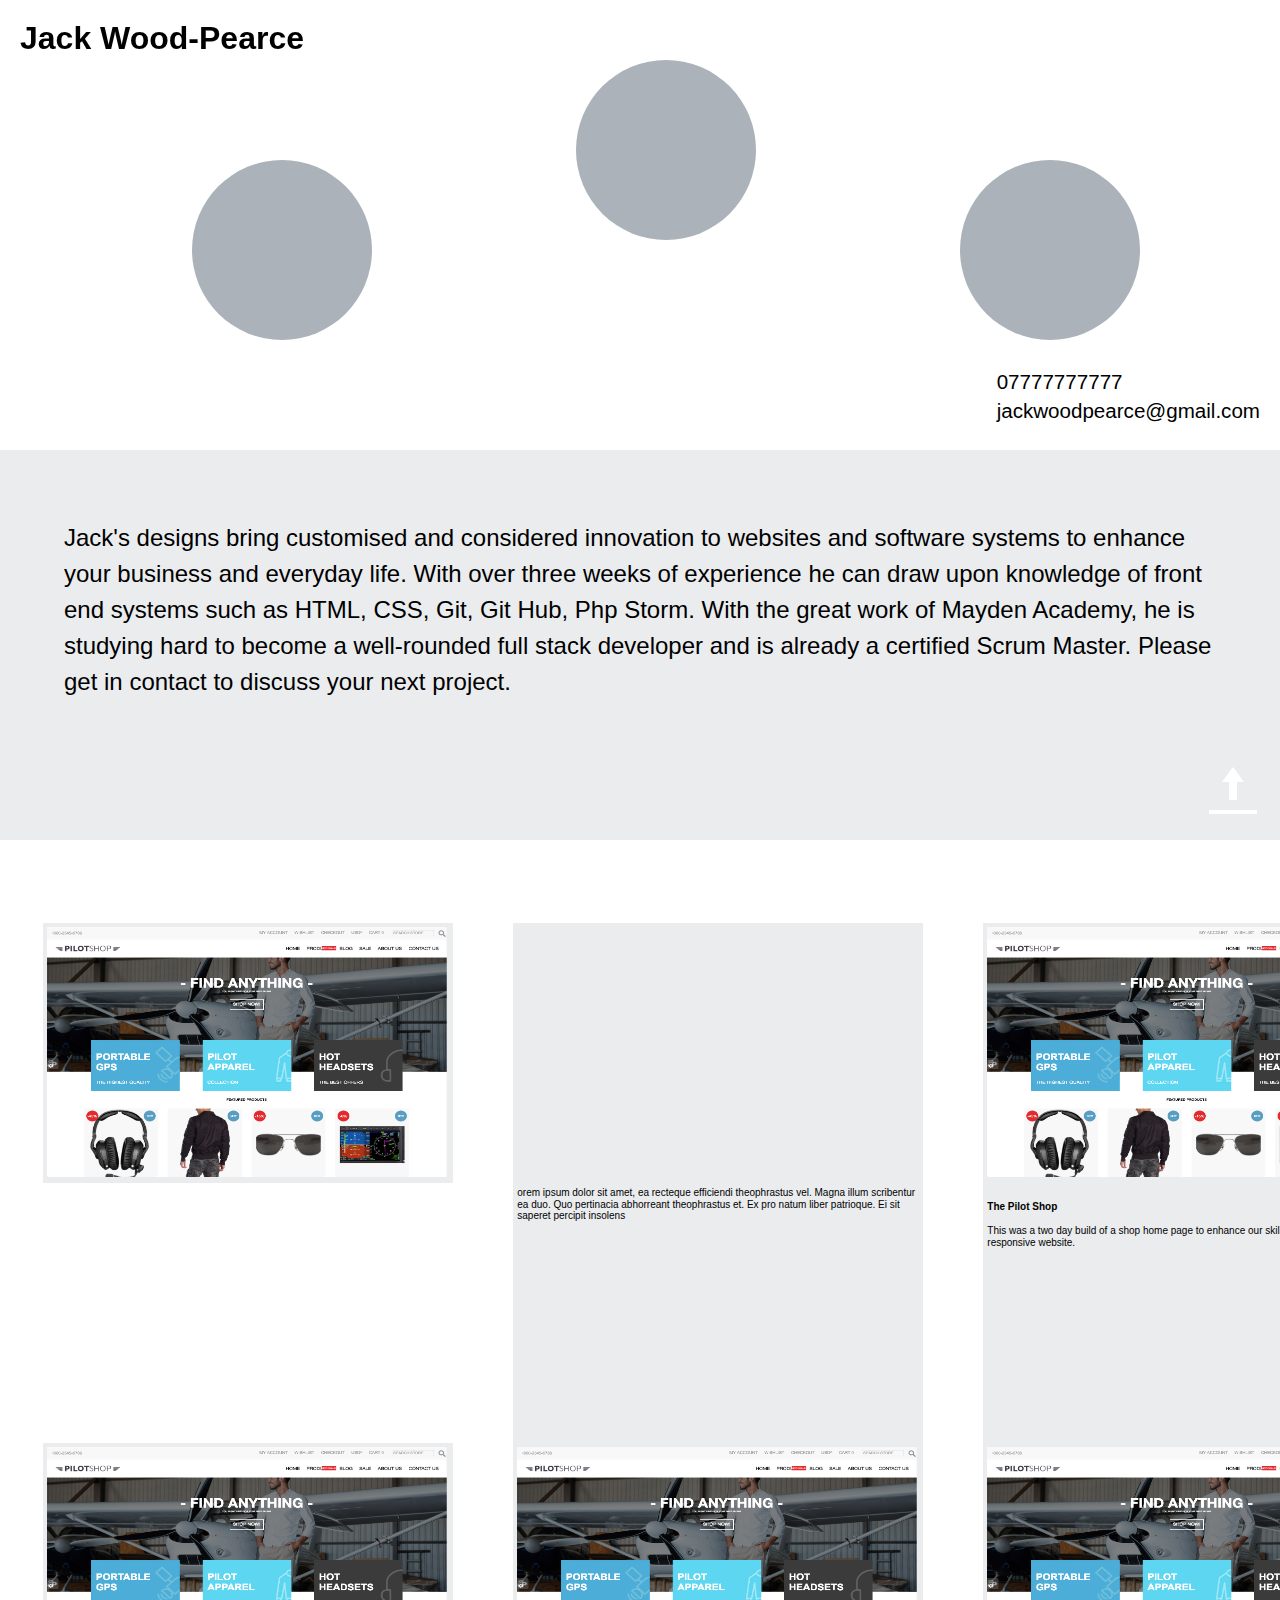
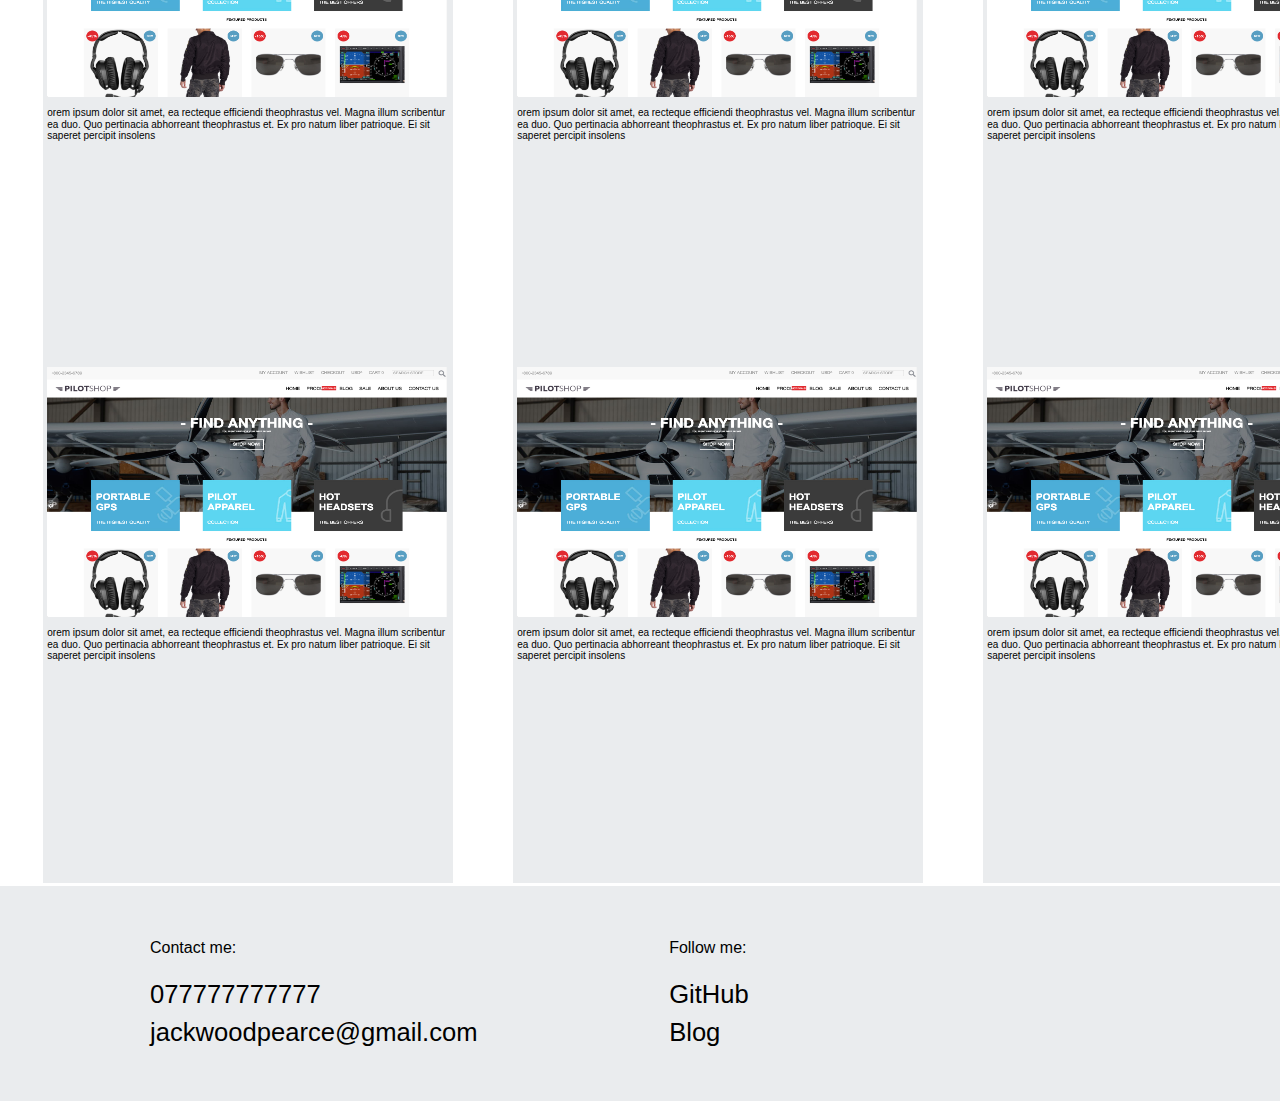
==== index.html @ 92b79e24 "removal of the backgorund video on the about page, changed fonts styles. other small changes to css " ====
<!DOCTYPE html>
<html lang="en">
<head>
    <link rel="stylesheet" href="normalize.css" type="text/css" media="screen">
    <link rel="stylesheet" type="text/css" href="styles.css">
    <title>Jack Wood-Pearce</title>
</head>
<body>
<header id="home">
    <h1><a href="#home">Jack Wood-Pearce</a></h1>
    <nav>
        <a href="#portfolio"><div class="nav-portfolio">PORTFOLIO</div></a>
        <a href="#about"><div class="nav-about">ABOUT</div></a>
        <a href="#contact"><div class="nav-contact">CONTACT</div></a>
    </nav>
    <div class="phone">
        <h3>07777777777</h3>
        <h3>jackwoodpearce@gmail.com</h3>
    </div>
    <a href="#home" class="side-tab"><img src="assets/uparrow.png"></a>
</header>
<section>
    <!--<video autoplay muted loop class="cloud-video">-->
        <!--<source src="assets/cloud.mp4" type="video/mp4">-->
    <!--</video>-->
    <div id="about">
        Jack's designs bring customised and considered innovation to websites and software systems to enhance your business and everyday life. With over three weeks of experience he can draw upon knowledge of front end systems such as HTML, CSS, Git, Git Hub, Php Storm. With the great work of Mayden Academy, he is studying hard to become a well-rounded full stack developer and is already a certified Scrum Master. Please get in contact to discuss your next project.
    </div>
</section>
<main id="portfolio">
    <div>
        <article>
            <div><img src="assets/pilotshop.png">
            <h4>The Pilot Shop</h4>
            <p>This was a two day build of a shop home page to enhance our skill to produce a responsive website.</p>
            </div>
        </article>
        <article>
            <div><video autoplay muted loop class="roller-video">
                <source src="assets/roller-coaster.mp4" type="video/mp4">
            </video>
            </div>
            <div>orem ipsum dolor sit amet, ea recteque efficiendi theophrastus vel. Magna illum scribentur ea duo. Quo pertinacia abhorreant theophrastus et. Ex pro natum liber patrioque. Ei sit saperet percipit insolens</div>
        </article>
        <article>
            <div><img src="assets/pilotshop.png"></div>
            <div>
                <h4>The Pilot Shop</h4>
                <p>This was a two day build of a shop home page to enhance our skill to produce a responsive website.</p>
            </div>
        </article>
        <article>
            <div><img src="assets/pilotshop.png"></div>
            <div>orem ipsum dolor sit amet, ea recteque efficiendi theophrastus vel. Magna illum scribentur ea duo. Quo pertinacia abhorreant theophrastus et. Ex pro natum liber patrioque. Ei sit saperet percipit insolens</div>
        </article>
        <article>
            <div><img src="assets/pilotshop.png"></div>
            <div>orem ipsum dolor sit amet, ea recteque efficiendi theophrastus vel. Magna illum scribentur ea duo. Quo pertinacia abhorreant theophrastus et. Ex pro natum liber patrioque. Ei sit saperet percipit insolens</div>
        </article>
        <article>
            <div><img src="assets/pilotshop.png"></div>
            <div>orem ipsum dolor sit amet, ea recteque efficiendi theophrastus vel. Magna illum scribentur ea duo. Quo pertinacia abhorreant theophrastus et. Ex pro natum liber patrioque. Ei sit saperet percipit insolens</div>
        </article>
        <article>
            <div><img src="assets/pilotshop.png"></div>
            <div>orem ipsum dolor sit amet, ea recteque efficiendi theophrastus vel. Magna illum scribentur ea duo. Quo pertinacia abhorreant theophrastus et. Ex pro natum liber patrioque. Ei sit saperet percipit insolens</div>
        </article>
        <article>
            <div><img src="assets/pilotshop.png"></div>
            <div>orem ipsum dolor sit amet, ea recteque efficiendi theophrastus vel. Magna illum scribentur ea duo. Quo pertinacia abhorreant theophrastus et. Ex pro natum liber patrioque. Ei sit saperet percipit insolens</div>
        </article>
        <article>
            <div><img src="assets/pilotshop.png"></div>
            <div>orem ipsum dolor sit amet, ea recteque efficiendi theophrastus vel. Magna illum scribentur ea duo. Quo pertinacia abhorreant theophrastus et. Ex pro natum liber patrioque. Ei sit saperet percipit insolens</div>
        </article>
    </div>
</main>
<footer id="contact">
    <div>
        <div class="contact-box">
            <div class="contact-head">Contact me:</div>
            <div>077777777777 </div>
            <div>jackwoodpearce@gmail.com</div>
        </div >
        <div class="contact-box">
            <div class="contact-head">Follow me:</div>
            <div><a target="_blank" href="https://github.com/C0deJack">GitHub</a></div>
            <div>Blog</div>
        </div>
    </div>
</footer>
</body>
</html>
---- styles.css ----
* {
    box-sizing: border-box;
}

body {
    margin: 0;
    font-family: "Futura", Futura, Helvetica, Arial, sans-serif;
    font-size: 10px;
}

/*=====================HEADER - NAV========================*/

h1 {
    position: fixed;
    font-size: 2rem;
    padding: 10px;
    margin: 0;
    left: 10px;
    top: 10px;
    z-index: 5;
}

h1 a {
      color: #000000;
      text-decoration: none;
  }

h1 a:hover {
    color: #ABB2B9;
}

header {
    height: 450px;
}

nav {
    position: relative;
    height: 365px;
}

[class|=nav]  {
    text-align: center;
    font-size: 1.3rem;
    color: #ABB2B9;
    padding-top: 80px;
    position: absolute;
    border-radius: 100%;
    height: 180px;
    width: 180px;
    transition: .8s;
    transition-timing-function: ease-in-out;
    background-color: #ABB2B9;
}

[class|=nav] a {
    text-decoration: none;
    color: #FFFFFF;
}

.nav-portfolio {
    top: 60px;
    left: 45%;
}

.nav-about {
    top: 160px;
    left: 15%;
}

.nav-contact {
    top: 160px;
    left: 75%;
}

[class|=nav]:hover {
    background-color: #212F3D;
    color: #FFFFFF;
    transition:  .1s;
}

[class|=nav] a:hover {
    color: #FFFFFF;
}

.phone {
    float: right;
    margin-right: 20px;
    font-size: 1.1rem;
}

h3 {
    font-weight: normal;
    margin: 5px 0;
}

.side-tab {
    position: fixed;
    width: 60px;
    height: 60px;
    bottom: 80px;
    border-radius: 5px;
    right: 18px;
    z-index: 10;
}

.side-tab img {
    position: absolute;
    left: 7px;
    top: 6px;
    /*margin: 0 auto;*/
}

.side-tab:hover {
    background-color: #ABB2B9;
}

/*=====================SECTION - ABOUT=======================*/

section {
    min-height: 390px;
    background-color: #EAECEE;
    position: relative;
}
.cloud-video {
    position: absolute;
    left: 0;
    top: 0;
    width: 100vw;
    background-size: cover;
    z-index: -1;
}

section div {
    padding: 70px 0 0;
    font-size: 1.5rem;
    line-height: 150%;
    overflow: auto;
    margin: 0 auto;
    width: 90%;
}

/*=====================MAIN - PORTFOLIO========================*/

main {
    overflow: auto;
  padding-top: 60px;
}

main div {
    width: 1600px;
    overflow: auto;
    margin: 0 auto;
    padding: 1%;
}

article {
    height: 500px;
    width: 450px;
    float: left;
    margin: 10px;
}

article div {
    width: 410px;
    height: 260px;
    margin: 0 auto;
    background-color: #EAECEE;
}

main img {
    width: 400px;
    height: 250px;
}

.roller-video {
    left: 0;
    top: 0;
    width: 100%;
}

/*=====================FOOTER - CONTACT========================*/

footer {
    background-color: #EAECEE;
}

.contact-box {
    display: inline-block;
    vertical-align: top;
     padding: 50px 50px 50px 150px;
    width: 40%;
    margin: 0 auto;
     font-size: 1.6rem;
 }

footer div {
    font-size: 1.6rem;
    line-height: 150%;
}

.contact-head {
    font-size: 1rem;
    margin-bottom: 15px;
}

footer a {
    color: #000000;
    text-decoration: none;
}

footer a:hover {
    color: #ABB2B9;
}

/*=====================RESPONSIVE========================*/

@media screen and (max-width: 1000px){
    .contact-box {
        margin-left: 100px;
    }

}

@media screen and (max-width: 900px){
    .contact-box {
        margin-left: 50px;
    }

}

@media screen and (max-width: 500px){
    .nav-portfolio {
        left: 28%;
    }

    .nav-about {
        left: 2%;
    }

    .nav-contact {
        left: 52%;
    }

}
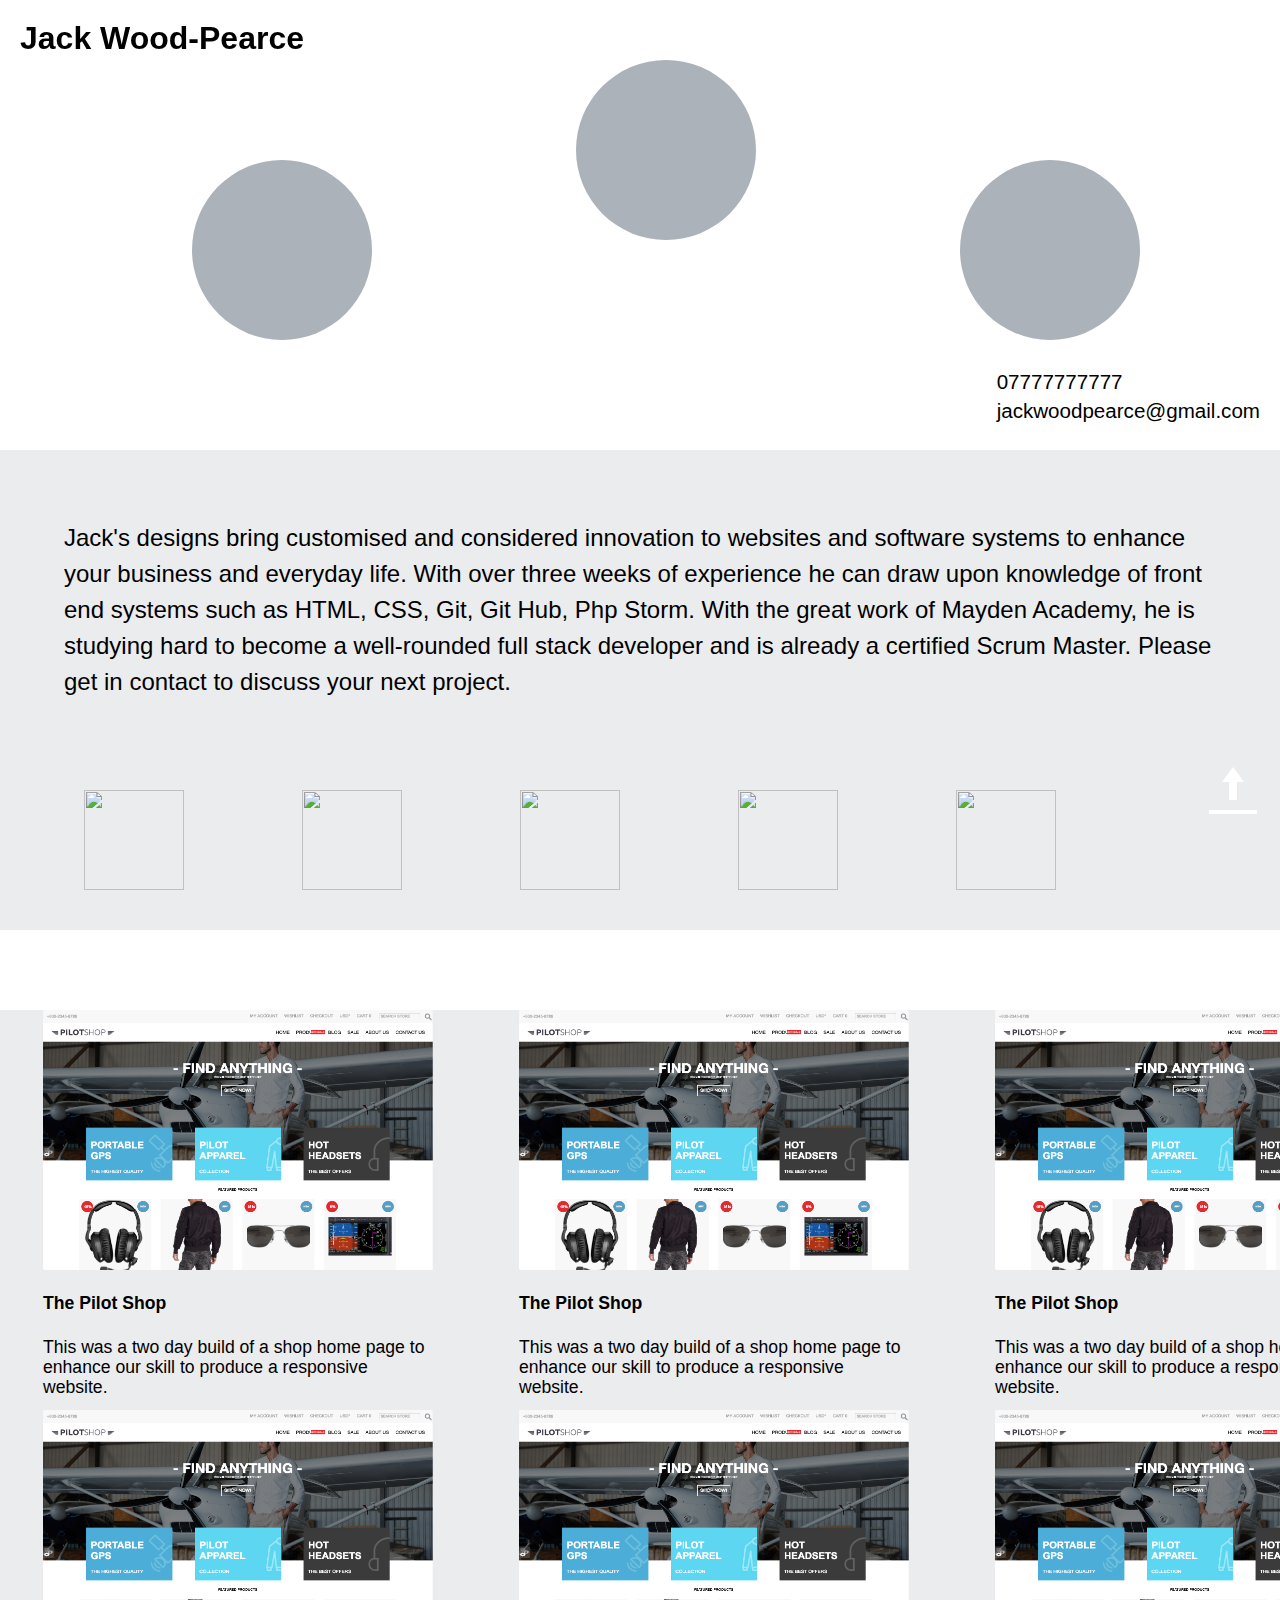
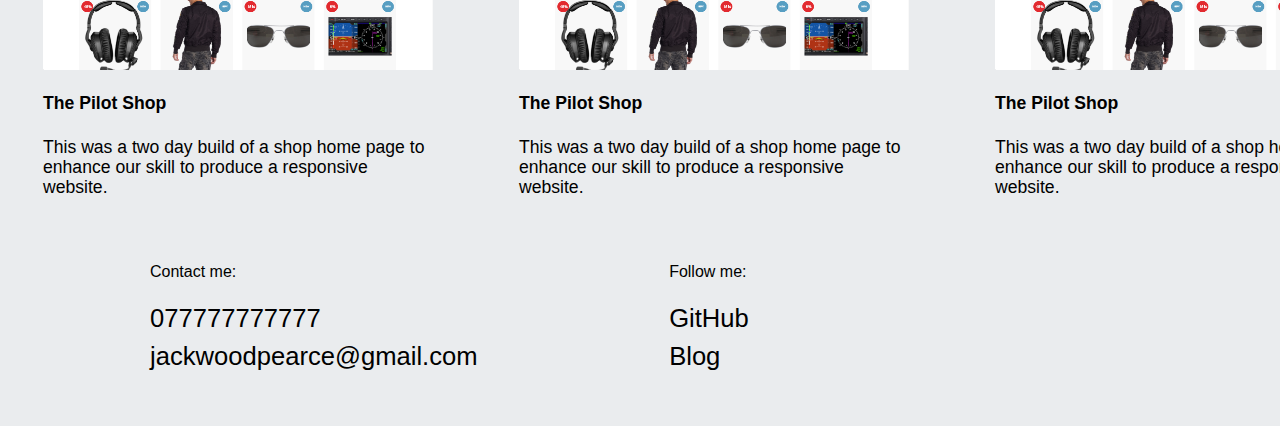
==== commit 895f71d6: "changing layout and styling of portfolio section for responsiveness. Addition of icons to about sect" ====
--- a/index.html
+++ b/index.html
@@ -20,59 +20,68 @@
     <a href="#home" class="side-tab"><img src="assets/uparrow.png"></a>
 </header>
 <section>
-    <!--<video autoplay muted loop class="cloud-video">-->
-        <!--<source src="assets/cloud.mp4" type="video/mp4">-->
-    <!--</video>-->
     <div id="about">
         Jack's designs bring customised and considered innovation to websites and software systems to enhance your business and everyday life. With over three weeks of experience he can draw upon knowledge of front end systems such as HTML, CSS, Git, Git Hub, Php Storm. With the great work of Mayden Academy, he is studying hard to become a well-rounded full stack developer and is already a certified Scrum Master. Please get in contact to discuss your next project.
+    </div>
+    <div class="icons">
+        <div><img src="assets/icons8-html.png"></div>
+        <div><img src="assets/icons8-css3.png"></div>
+        <div><img src="assets/github.png"></div>
+        <div><img src="assets/scrum.png"></div>
+        <div><img src="assets/maydenlogo.png"></div>
     </div>
 </section>
 <main id="portfolio">
     <div>
         <article>
-            <div><img src="assets/pilotshop.png">
-            <h4>The Pilot Shop</h4>
-            <p>This was a two day build of a shop home page to enhance our skill to produce a responsive website.</p>
-            </div>
-        </article>
-        <article>
-            <div><video autoplay muted loop class="roller-video">
-                <source src="assets/roller-coaster.mp4" type="video/mp4">
-            </video>
-            </div>
-            <div>orem ipsum dolor sit amet, ea recteque efficiendi theophrastus vel. Magna illum scribentur ea duo. Quo pertinacia abhorreant theophrastus et. Ex pro natum liber patrioque. Ei sit saperet percipit insolens</div>
-        </article>
-        <article>
-            <div><img src="assets/pilotshop.png"></div>
-            <div>
+            <div class="img-holder"><img src="assets/pilotshop.png"></div>
+            <div class="txt-holder">
                 <h4>The Pilot Shop</h4>
                 <p>This was a two day build of a shop home page to enhance our skill to produce a responsive website.</p>
             </div>
         </article>
         <article>
-            <div><img src="assets/pilotshop.png"></div>
-            <div>orem ipsum dolor sit amet, ea recteque efficiendi theophrastus vel. Magna illum scribentur ea duo. Quo pertinacia abhorreant theophrastus et. Ex pro natum liber patrioque. Ei sit saperet percipit insolens</div>
+            <div class="img-holder"><img src="assets/pilotshop.png"></div>
+            <div class="txt-holder">
+                <h4>The Pilot Shop</h4>
+                <p>This was a two day build of a shop home page to enhance our skill to produce a responsive website.</p>
+            </div>
         </article>
         <article>
-            <div><img src="assets/pilotshop.png"></div>
-            <div>orem ipsum dolor sit amet, ea recteque efficiendi theophrastus vel. Magna illum scribentur ea duo. Quo pertinacia abhorreant theophrastus et. Ex pro natum liber patrioque. Ei sit saperet percipit insolens</div>
+            <div class="img-holder"><img src="assets/pilotshop.png"></div>
+            <div class="txt-holder">
+                <h4>The Pilot Shop</h4>
+                <p>This was a two day build of a shop home page to enhance our skill to produce a responsive website.</p>
+            </div>
         </article>
         <article>
-            <div><img src="assets/pilotshop.png"></div>
-            <div>orem ipsum dolor sit amet, ea recteque efficiendi theophrastus vel. Magna illum scribentur ea duo. Quo pertinacia abhorreant theophrastus et. Ex pro natum liber patrioque. Ei sit saperet percipit insolens</div>
+            <div class="img-holder"><img src="assets/pilotshop.png"></div>
+            <div class="txt-holder">
+                <h4>The Pilot Shop</h4>
+                <p>This was a two day build of a shop home page to enhance our skill to produce a responsive website.</p>
+            </div>
         </article>
         <article>
-            <div><img src="assets/pilotshop.png"></div>
-            <div>orem ipsum dolor sit amet, ea recteque efficiendi theophrastus vel. Magna illum scribentur ea duo. Quo pertinacia abhorreant theophrastus et. Ex pro natum liber patrioque. Ei sit saperet percipit insolens</div>
+            <div class="img-holder"><img src="assets/pilotshop.png"></div>
+            <div class="txt-holder">
+                <h4>The Pilot Shop</h4>
+                <p>This was a two day build of a shop home page to enhance our skill to produce a responsive website.</p>
+            </div>
         </article>
         <article>
-            <div><img src="assets/pilotshop.png"></div>
-            <div>orem ipsum dolor sit amet, ea recteque efficiendi theophrastus vel. Magna illum scribentur ea duo. Quo pertinacia abhorreant theophrastus et. Ex pro natum liber patrioque. Ei sit saperet percipit insolens</div>
-        </article>
-        <article>
-            <div><img src="assets/pilotshop.png"></div>
-            <div>orem ipsum dolor sit amet, ea recteque efficiendi theophrastus vel. Magna illum scribentur ea duo. Quo pertinacia abhorreant theophrastus et. Ex pro natum liber patrioque. Ei sit saperet percipit insolens</div>
-        </article>
+            <div class="img-holder"><img src="assets/pilotshop.png"></div>
+            <div class="txt-holder">
+                <h4>The Pilot Shop</h4>
+                <p>This was a two day build of a shop home page to enhance our skill to produce a responsive website.</p>
+            </div>
+        <!--</article>-->
+            <!--<article>-->
+                <!--<div><video  muted loop class="roller-video">&lt;!&ndash;need to add "autoplay" before muted&ndash;&gt;-->
+                    <!--<source src="assets/roller-coaster.mp4" type="video/mp4">-->
+                <!--</video>-->
+                <!--</div>-->
+                <!--<div>orem ipsum dolor sit amet, ea recteque efficiendi theophrastus vel. Magna illum scribentur ea duo. Quo pertinacia abhorreant theophrastus et. Ex pro natum liber patrioque. Ei sit saperet percipit insolens</div>-->
+            <!--</article>-->
     </div>
 </main>
 <footer id="contact">
--- a/styles.css
+++ b/styles.css
@@ -139,37 +139,62 @@
     width: 90%;
 }
 
+.icons {
+    margin: 0 auto;
+    padding: 20px;
+}
+
+.icons div {
+    display: inline-block;
+    width: 19%;
+    height: 100%;
+}
+
+section img {
+    height: 100px;
+    width: 100px;
+    margin: 0 auto;
+}
+
 /*=====================MAIN - PORTFOLIO========================*/
 
 main {
+    width: 100%;
     overflow: auto;
-  padding-top: 60px;
+    /*padding-top: 60px;*/
 }
 
 main div {
-    width: 1600px;
-    overflow: auto;
-    margin: 0 auto;
-    padding: 1%;
+    width: 1700px;
+    /*overflow: auto;*/
+    margin: 0 auto;
+    margin-top: 80px;
 }
 
 article {
-    height: 500px;
-    width: 450px;
+    height: 400px;
+    width: 28%;
     float: left;
-    margin: 10px;
-}
-
-article div {
-    width: 410px;
+    background-color: #EAECEE;
+    /*margin: 20px;*/
+}
+
+.img-holder {
+    width: 390px;
     height: 260px;
     margin: 0 auto;
-    background-color: #EAECEE;
+}
+
+.txt-holder {
+    width: 390px;
+    height: 150px;
+    margin: 0 auto;
+    font-size: 1.1rem;
 }
 
 main img {
-    width: 400px;
-    height: 250px;
+    width: 100%;
+    height: 100%;
 }
 
 .roller-video {
@@ -219,6 +244,10 @@
         margin-left: 100px;
     }
 
+    main div {
+        width: 950px;
+    }
+
 }
 
 @media screen and (max-width: 900px){
@@ -226,6 +255,10 @@
         margin-left: 50px;
     }
 
+    main div {
+        width: 850px;
+    }
+
 }
 
 @media screen and (max-width: 500px){
@@ -241,4 +274,8 @@
         left: 52%;
     }
 
-}
+    main div {
+        width: 400px;
+    }
+
+}
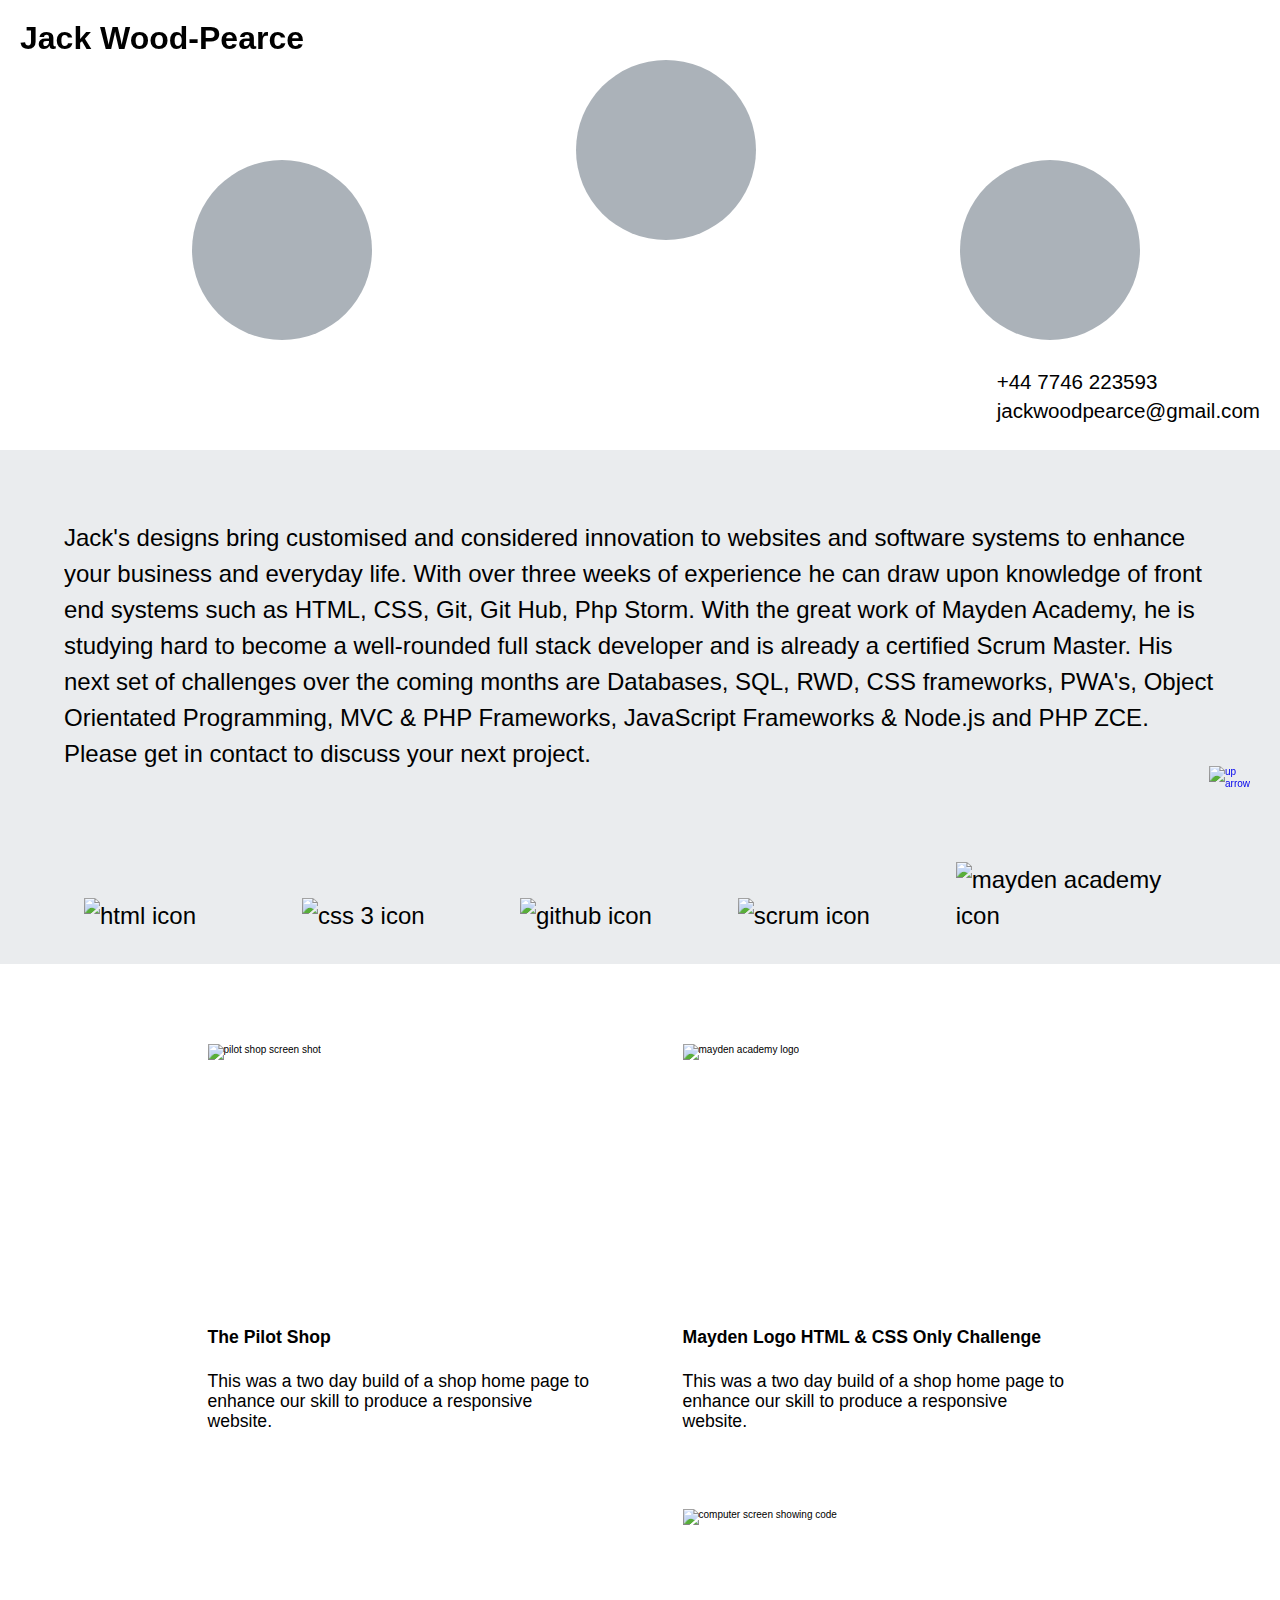
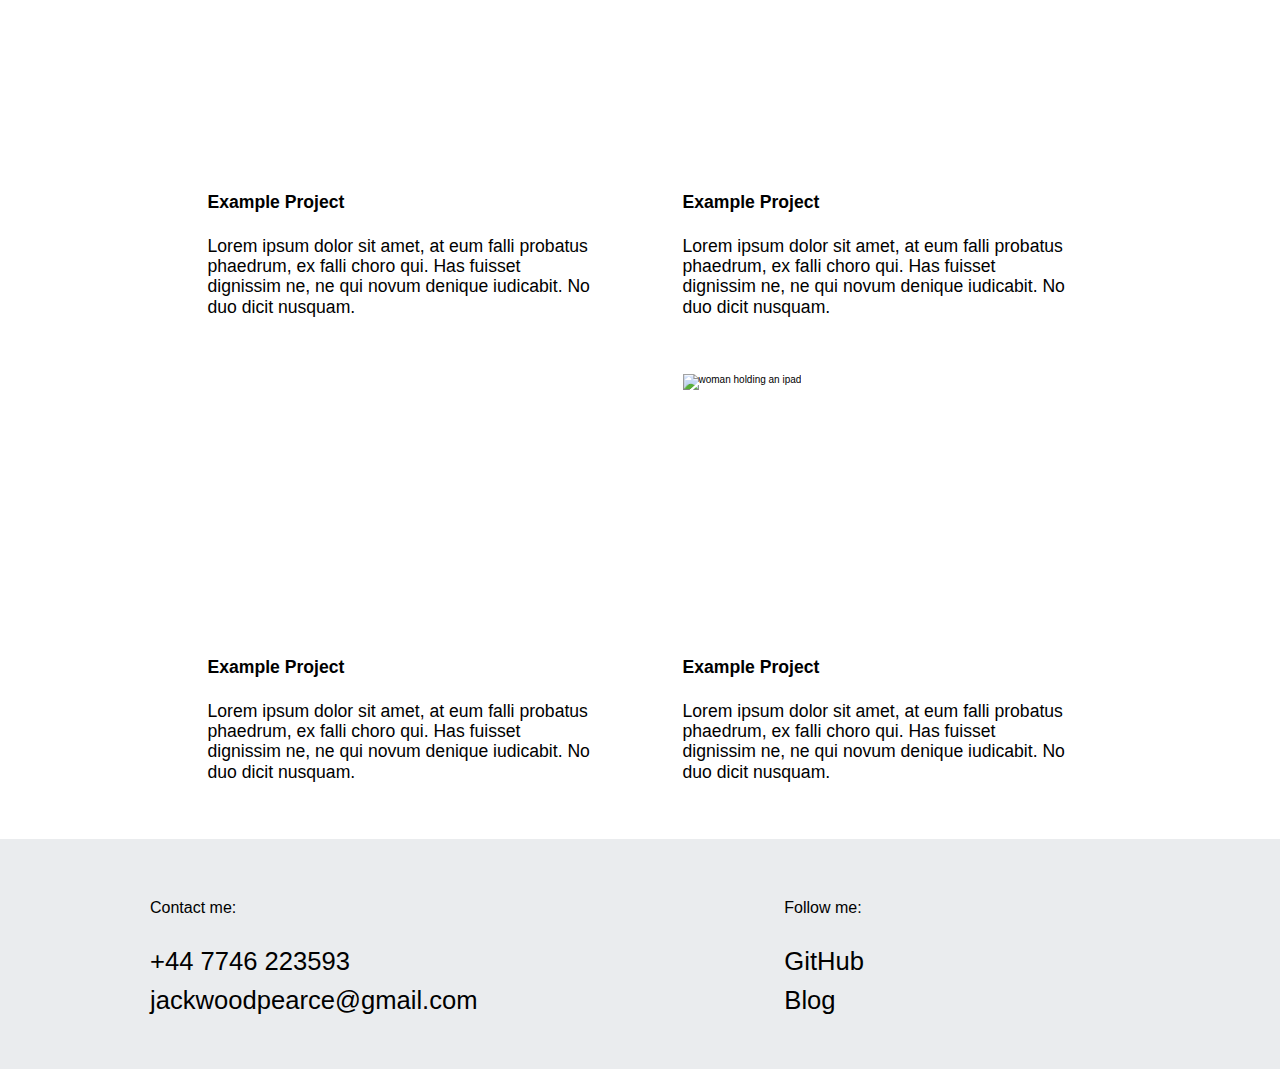
==== commit a4f5d7dc: "images and content added" ====
--- a/index.html
+++ b/index.html
@@ -14,81 +14,74 @@
         <a href="#contact"><div class="nav-contact">CONTACT</div></a>
     </nav>
     <div class="phone">
-        <h3>07777777777</h3>
+        <h3>+44 7746 223593</h3>
         <h3>jackwoodpearce@gmail.com</h3>
     </div>
-    <a href="#home" class="side-tab"><img src="assets/uparrow.png"></a>
+    <a href="#home" class="side-tab"><img src="assets/up-arrow.png" alt="up arrow"></a>
 </header>
 <section>
     <div id="about">
-        Jack's designs bring customised and considered innovation to websites and software systems to enhance your business and everyday life. With over three weeks of experience he can draw upon knowledge of front end systems such as HTML, CSS, Git, Git Hub, Php Storm. With the great work of Mayden Academy, he is studying hard to become a well-rounded full stack developer and is already a certified Scrum Master. Please get in contact to discuss your next project.
+        Jack's designs bring customised and considered innovation to websites and software systems to enhance your business and everyday life. With over three weeks of experience he can draw upon knowledge of front end systems such as HTML, CSS, Git, Git Hub, Php Storm. With the great work of Mayden Academy, he is studying hard to become a well-rounded full stack developer and is already a certified Scrum Master. His next set of challenges over the coming months are Databases, SQL, RWD, CSS frameworks, PWA's, Object Orientated Programming, MVC & PHP Frameworks, JavaScript Frameworks & Node.js and PHP ZCE. Please get in contact to discuss your next project.
     </div>
     <div class="icons">
-        <div><img src="assets/icons8-html.png"></div>
-        <div><img src="assets/icons8-css3.png"></div>
-        <div><img src="assets/github.png"></div>
-        <div><img src="assets/scrum.png"></div>
-        <div><img src="assets/maydenlogo.png"></div>
+        <div><img src="assets/icons8-html.png" alt="html icon"></div>
+        <div><img src="assets/icons8-css3.png" alt="css 3 icon"></div>
+        <div><img src="assets/github.png" alt="github icon"></div>
+        <div><img src="assets/scrum.png" alt="scrum icon"></div>
+        <div><img src="assets/mayden-logo-small.png" alt="mayden academy icon"></div>
     </div>
 </section>
 <main id="portfolio">
-    <div>
+    <div class="portfolio-box">
         <article>
-            <div class="img-holder"><img src="assets/pilotshop.png"></div>
+            <div class="img-holder"><img src="assets/pilot-shop.png" alt="pilot shop screen shot"></div>
             <div class="txt-holder">
                 <h4>The Pilot Shop</h4>
                 <p>This was a two day build of a shop home page to enhance our skill to produce a responsive website.</p>
             </div>
         </article>
         <article>
-            <div class="img-holder"><img src="assets/pilotshop.png"></div>
+            <div class="img-holder"><img src="assets/mayden-logo.jpg" alt="mayden academy logo"></div>
             <div class="txt-holder">
-                <h4>The Pilot Shop</h4>
+                <h4>Mayden Logo HTML & CSS Only Challenge</h4>
                 <p>This was a two day build of a shop home page to enhance our skill to produce a responsive website.</p>
             </div>
         </article>
         <article>
-            <div class="img-holder"><img src="assets/pilotshop.png"></div>
+            <div class="img-holder"><video autoplay muted loop class="portfolio-video">
+                <source src="assets/roller-coaster.mp4" type="video/mp4"></div>
             <div class="txt-holder">
-                <h4>The Pilot Shop</h4>
-                <p>This was a two day build of a shop home page to enhance our skill to produce a responsive website.</p>
+                <h4>Example Project</h4>
+                <p>Lorem ipsum dolor sit amet, at eum falli probatus phaedrum, ex falli choro qui. Has fuisset dignissim ne, ne qui novum denique iudicabit. No duo dicit nusquam.</p>
             </div>
         </article>
         <article>
-            <div class="img-holder"><img src="assets/pilotshop.png"></div>
+            <div class="img-holder"><img src="assets/place-holder.jpg" alt="computer screen showing code"></div>
             <div class="txt-holder">
-                <h4>The Pilot Shop</h4>
-                <p>This was a two day build of a shop home page to enhance our skill to produce a responsive website.</p>
+                <h4>Example Project</h4>
+                <p>Lorem ipsum dolor sit amet, at eum falli probatus phaedrum, ex falli choro qui. Has fuisset dignissim ne, ne qui novum denique iudicabit. No duo dicit nusquam.</p>
             </div>
         </article>
         <article>
-            <div class="img-holder"><img src="assets/pilotshop.png"></div>
+            <div class="img-holder"><video autoplay muted loop class="portfolio-video">
+                <source src="assets/typing.mp4" type="video/mp4"></div>
             <div class="txt-holder">
-                <h4>The Pilot Shop</h4>
-                <p>This was a two day build of a shop home page to enhance our skill to produce a responsive website.</p>
+                <h4>Example Project</h4>
+                <p>Lorem ipsum dolor sit amet, at eum falli probatus phaedrum, ex falli choro qui. Has fuisset dignissim ne, ne qui novum denique iudicabit. No duo dicit nusquam.</p>
             </div>
         </article>
         <article>
-            <div class="img-holder"><img src="assets/pilotshop.png"></div>
+            <div class="img-holder"><img src="assets/ipad.jpg" alt="woman holding an ipad"></div>
             <div class="txt-holder">
-                <h4>The Pilot Shop</h4>
-                <p>This was a two day build of a shop home page to enhance our skill to produce a responsive website.</p>
+                <h4>Example Project</h4>
+                <p>Lorem ipsum dolor sit amet, at eum falli probatus phaedrum, ex falli choro qui. Has fuisset dignissim ne, ne qui novum denique iudicabit. No duo dicit nusquam.</p>
             </div>
-        <!--</article>-->
-            <!--<article>-->
-                <!--<div><video  muted loop class="roller-video">&lt;!&ndash;need to add "autoplay" before muted&ndash;&gt;-->
-                    <!--<source src="assets/roller-coaster.mp4" type="video/mp4">-->
-                <!--</video>-->
-                <!--</div>-->
-                <!--<div>orem ipsum dolor sit amet, ea recteque efficiendi theophrastus vel. Magna illum scribentur ea duo. Quo pertinacia abhorreant theophrastus et. Ex pro natum liber patrioque. Ei sit saperet percipit insolens</div>-->
-            <!--</article>-->
     </div>
 </main>
 <footer id="contact">
-    <div>
         <div class="contact-box">
             <div class="contact-head">Contact me:</div>
-            <div>077777777777 </div>
+            <div>+44 7746 223593</div>
             <div>jackwoodpearce@gmail.com</div>
         </div >
         <div class="contact-box">
@@ -96,7 +89,6 @@
             <div><a target="_blank" href="https://github.com/C0deJack">GitHub</a></div>
             <div>Blog</div>
         </div>
-    </div>
 </footer>
 </body>
 </html>--- a/styles.css
+++ b/styles.css
@@ -107,7 +107,6 @@
     position: absolute;
     left: 7px;
     top: 6px;
-    /*margin: 0 auto;*/
 }
 
 .side-tab:hover {
@@ -120,14 +119,6 @@
     min-height: 390px;
     background-color: #EAECEE;
     position: relative;
-}
-.cloud-video {
-    position: absolute;
-    left: 0;
-    top: 0;
-    width: 100vw;
-    background-size: cover;
-    z-index: -1;
 }
 
 section div {
@@ -161,22 +152,20 @@
 main {
     width: 100%;
     overflow: auto;
-    /*padding-top: 60px;*/
-}
-
-main div {
+}
+
+.portfolio-box {
     width: 1700px;
-    /*overflow: auto;*/
+    overflow: auto;
     margin: 0 auto;
     margin-top: 80px;
 }
 
 article {
     height: 400px;
-    width: 28%;
+    width: 33%;
     float: left;
-    background-color: #EAECEE;
-    /*margin: 20px;*/
+    margin-bottom: 65px;
 }
 
 .img-holder {
@@ -192,36 +181,28 @@
     font-size: 1.1rem;
 }
 
-main img {
+main img,
+.portfolio-video {
     width: 100%;
     height: 100%;
 }
 
-.roller-video {
-    left: 0;
-    top: 0;
-    width: 100%;
-}
-
 /*=====================FOOTER - CONTACT========================*/
 
 footer {
     background-color: #EAECEE;
+    font-size: 1.6rem;
+    line-height: 150%;
 }
 
 .contact-box {
     display: inline-block;
     vertical-align: top;
-     padding: 50px 50px 50px 150px;
-    width: 40%;
+    padding: 50px 50px 50px 150px;
+    width: 49%;
     margin: 0 auto;
      font-size: 1.6rem;
  }
-
-footer div {
-    font-size: 1.6rem;
-    line-height: 150%;
-}
 
 .contact-head {
     font-size: 1rem;
@@ -239,29 +220,41 @@
 
 /*=====================RESPONSIVE========================*/
 
-@media screen and (max-width: 1000px){
+@media screen and (max-width: 1400px){
+
+    .portfolio-box {
+        width: 950px;
+    }
+    article {
+        width: 50%;
+    }
+
+}
+
+@media screen and (max-width: 900px){
+
+    .portfolio-box {
+        width: 850px;
+    }
+
+    .icons div {
+        width: 18%;
+    }
+
+    section img {
+        height: 75px;
+        width: 75px;
+    }
+
+}
+
+@media screen and (max-width: 730px){
+
     .contact-box {
-        margin-left: 100px;
-    }
-
-    main div {
-        width: 950px;
-    }
-
-}
-
-@media screen and (max-width: 900px){
-    .contact-box {
-        margin-left: 50px;
-    }
-
-    main div {
-        width: 850px;
-    }
-
-}
-
-@media screen and (max-width: 500px){
+        width: 100%;
+        padding: 30px;
+    }
+
     .nav-portfolio {
         left: 28%;
     }
@@ -274,8 +267,22 @@
         left: 52%;
     }
 
-    main div {
+    .portfolio-box {
         width: 400px;
     }
 
-}
+    article {
+        width: 100%;
+    }
+
+    section img {
+        height: 50px;
+        width: 50px;
+    }
+
+    .txt-holder {
+        padding: 10px;
+        margin-top: -15px;
+    }
+
+}
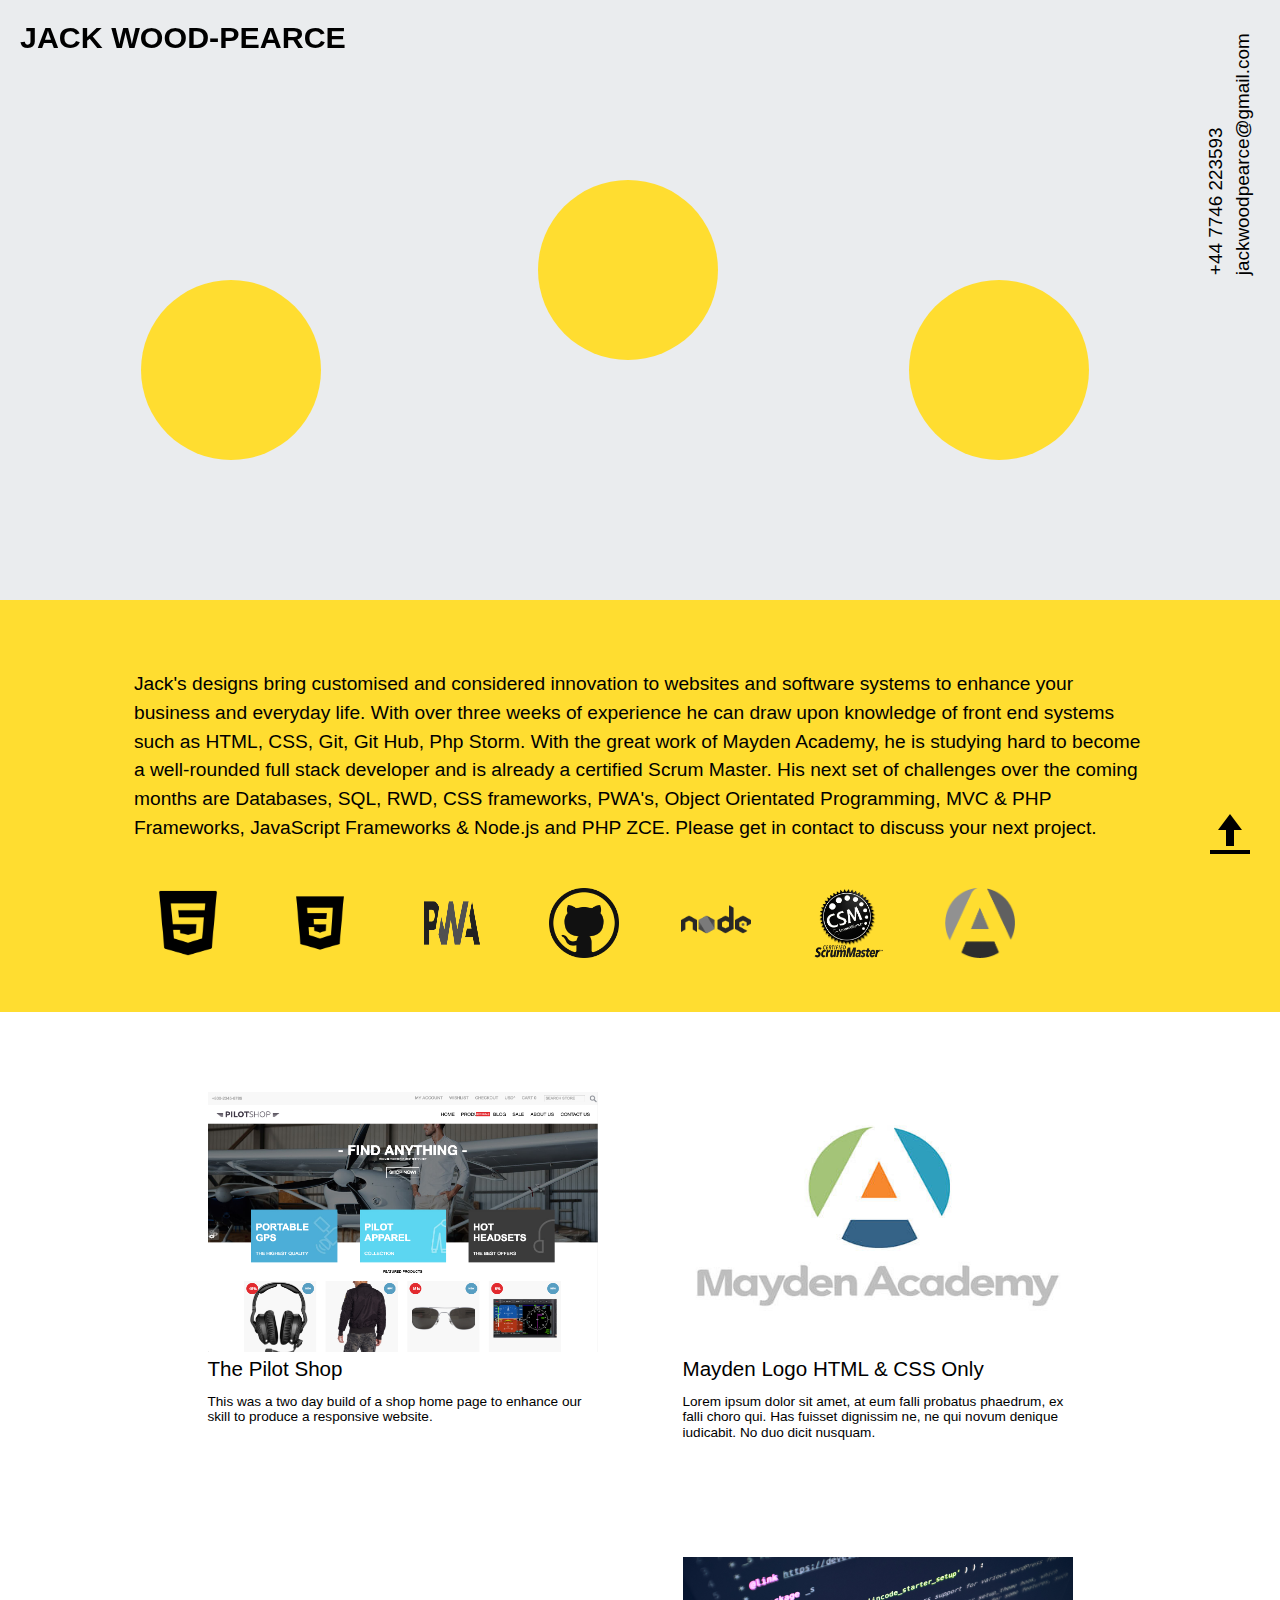
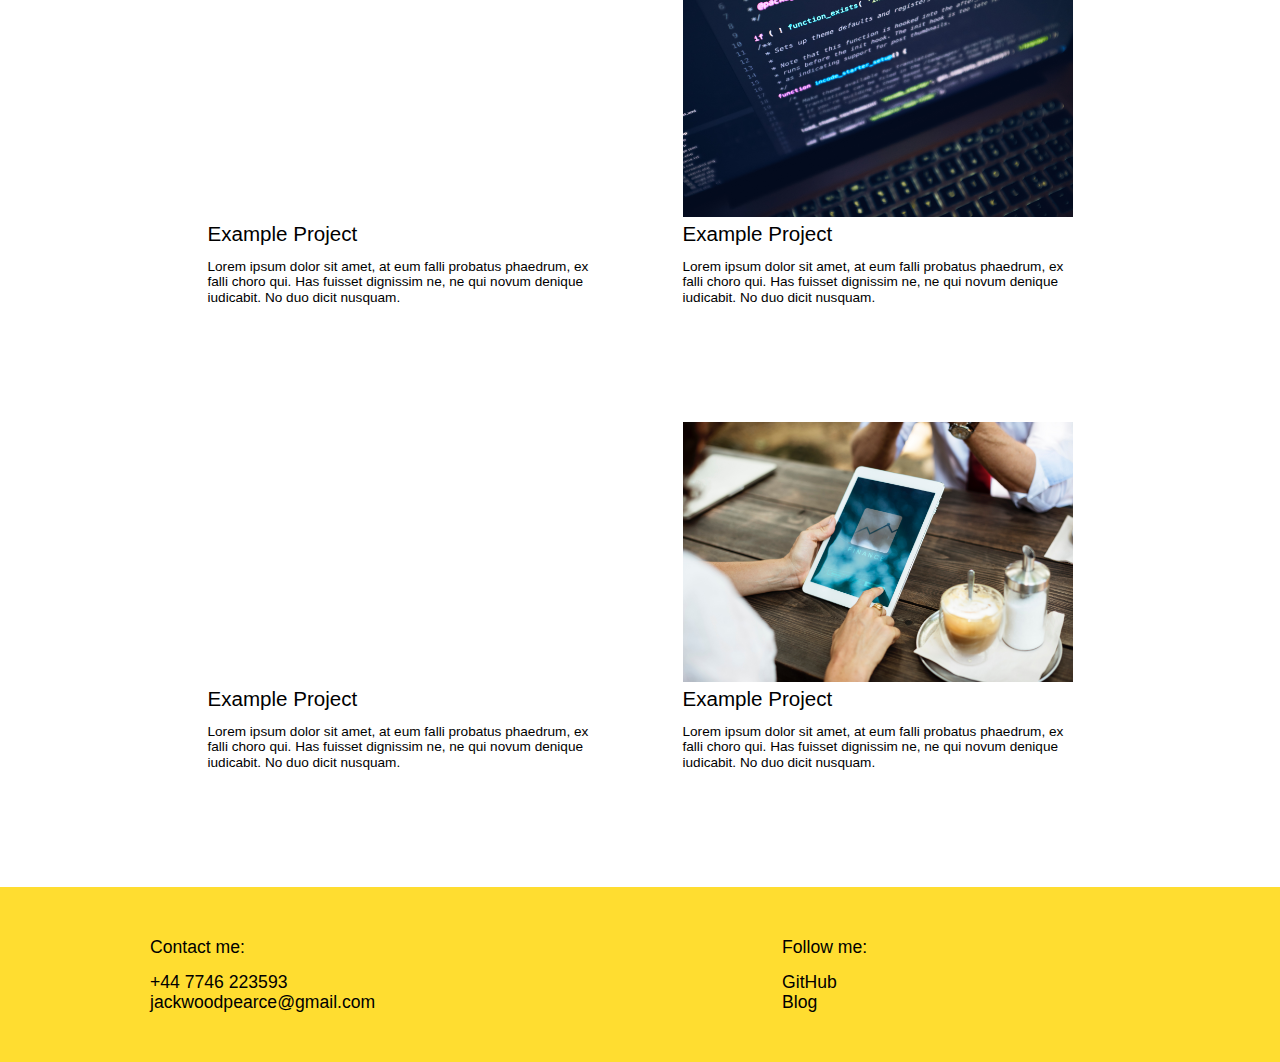
==== commit bdb3c71f: "addtion of more icons for the about section and styling updates to the main page. These include: cha" ====
--- a/index.html
+++ b/index.html
@@ -7,7 +7,7 @@
 </head>
 <body>
 <header id="home">
-    <h1><a href="#home">Jack Wood-Pearce</a></h1>
+    <h1><a href="#home">JACK WOOD-PEARCE</a></h1>
     <nav>
         <a href="#portfolio"><div class="nav-portfolio">PORTFOLIO</div></a>
         <a href="#about"><div class="nav-about">ABOUT</div></a>
@@ -26,7 +26,9 @@
     <div class="icons">
         <div><img src="assets/icons8-html.png" alt="html icon"></div>
         <div><img src="assets/icons8-css3.png" alt="css 3 icon"></div>
+        <div><img src="assets/PWA.png" alt="pwa icon"></div>
         <div><img src="assets/github.png" alt="github icon"></div>
+        <div><img src="assets/icons8-nodejs.png" alt="node icon"></div>
         <div><img src="assets/scrum.png" alt="scrum icon"></div>
         <div><img src="assets/mayden-logo-small.png" alt="mayden academy icon"></div>
     </div>
@@ -36,29 +38,30 @@
         <article>
             <div class="img-holder"><img src="assets/pilot-shop.png" alt="pilot shop screen shot"></div>
             <div class="txt-holder">
-                <h4>The Pilot Shop</h4>
+                <h3>The Pilot Shop</h3>
                 <p>This was a two day build of a shop home page to enhance our skill to produce a responsive website.</p>
             </div>
         </article>
         <article>
             <div class="img-holder"><img src="assets/mayden-logo.jpg" alt="mayden academy logo"></div>
             <div class="txt-holder">
-                <h4>Mayden Logo HTML & CSS Only Challenge</h4>
-                <p>This was a two day build of a shop home page to enhance our skill to produce a responsive website.</p>
+                <h3>Mayden Logo HTML & CSS Only</h3>
+                <p>Lorem ipsum dolor sit amet, at eum falli probatus phaedrum, ex falli choro qui. Has fuisset dignissim ne, ne qui novum denique iudicabit. No duo dicit nusquam.</p>
             </div>
         </article>
         <article>
             <div class="img-holder"><video autoplay muted loop class="portfolio-video">
+                <input type="button" value="Play" onclick="assets/roller-coaster.mp4.play()">
                 <source src="assets/roller-coaster.mp4" type="video/mp4"></div>
             <div class="txt-holder">
-                <h4>Example Project</h4>
+                <h3>Example Project</h3>
                 <p>Lorem ipsum dolor sit amet, at eum falli probatus phaedrum, ex falli choro qui. Has fuisset dignissim ne, ne qui novum denique iudicabit. No duo dicit nusquam.</p>
             </div>
         </article>
         <article>
             <div class="img-holder"><img src="assets/place-holder.jpg" alt="computer screen showing code"></div>
             <div class="txt-holder">
-                <h4>Example Project</h4>
+                <h3>Example Project</h3>
                 <p>Lorem ipsum dolor sit amet, at eum falli probatus phaedrum, ex falli choro qui. Has fuisset dignissim ne, ne qui novum denique iudicabit. No duo dicit nusquam.</p>
             </div>
         </article>
@@ -66,14 +69,14 @@
             <div class="img-holder"><video autoplay muted loop class="portfolio-video">
                 <source src="assets/typing.mp4" type="video/mp4"></div>
             <div class="txt-holder">
-                <h4>Example Project</h4>
+                <h3>Example Project</h3>
                 <p>Lorem ipsum dolor sit amet, at eum falli probatus phaedrum, ex falli choro qui. Has fuisset dignissim ne, ne qui novum denique iudicabit. No duo dicit nusquam.</p>
             </div>
         </article>
         <article>
             <div class="img-holder"><img src="assets/ipad.jpg" alt="woman holding an ipad"></div>
             <div class="txt-holder">
-                <h4>Example Project</h4>
+                <h3>Example Project</h3>
                 <p>Lorem ipsum dolor sit amet, at eum falli probatus phaedrum, ex falli choro qui. Has fuisset dignissim ne, ne qui novum denique iudicabit. No duo dicit nusquam.</p>
             </div>
     </div>
--- a/styles.css
+++ b/styles.css
@@ -12,7 +12,7 @@
 
 h1 {
     position: fixed;
-    font-size: 2rem;
+    font-size: 1.9rem;
     padding: 10px;
     margin: 0;
     left: 10px;
@@ -30,7 +30,8 @@
 }
 
 header {
-    height: 450px;
+    height: 600px;
+    background-color: #EAECEE;
 }
 
 nav {
@@ -41,7 +42,7 @@
 [class|=nav]  {
     text-align: center;
     font-size: 1.3rem;
-    color: #ABB2B9;
+    color: #FFDD30;
     padding-top: 80px;
     position: absolute;
     border-radius: 100%;
@@ -49,43 +50,48 @@
     width: 180px;
     transition: .8s;
     transition-timing-function: ease-in-out;
-    background-color: #ABB2B9;
+    background-color: #FFDD30;
 }
 
 [class|=nav] a {
     text-decoration: none;
-    color: #FFFFFF;
+    color: #FFDD30;
 }
 
 .nav-portfolio {
-    top: 60px;
-    left: 45%;
+    top: 180px;
+    left: 42%;
 }
 
 .nav-about {
-    top: 160px;
-    left: 15%;
+    top: 280px;
+    left: 11%;
 }
 
 .nav-contact {
-    top: 160px;
-    left: 75%;
+    top: 280px;
+    left: 71%;
 }
 
 [class|=nav]:hover {
-    background-color: #212F3D;
-    color: #FFFFFF;
+    background-color: black;
+    color: #FFDD30;
     transition:  .1s;
 }
 
 [class|=nav] a:hover {
-    color: #FFFFFF;
+    color: #FFDD30;
 }
 
 .phone {
-    float: right;
-    margin-right: 20px;
-    font-size: 1.1rem;
+    position: absolute;
+    right: -70px;
+    top: 125px;
+    font-size: 1.01rem;
+    -ms-transform: rotate(-90deg);
+    -webkit-transform: rotate(-90deg);
+    transform: rotate(-90deg);
+    transition:  .7s;
 }
 
 h3 {
@@ -95,18 +101,18 @@
 
 .side-tab {
     position: fixed;
-    width: 60px;
-    height: 60px;
-    bottom: 80px;
-    border-radius: 5px;
+    width: 65px;
+    height: 65px;
+    bottom: 30px;
+    border-radius:100%;
     right: 18px;
     z-index: 10;
 }
 
 .side-tab img {
     position: absolute;
-    left: 7px;
-    top: 6px;
+    left: 9px;
+    top: 5px;
 }
 
 .side-tab:hover {
@@ -116,34 +122,35 @@
 /*=====================SECTION - ABOUT=======================*/
 
 section {
-    min-height: 390px;
-    background-color: #EAECEE;
+    background-color: #FFDD30;
     position: relative;
 }
 
 section div {
-    padding: 70px 0 0;
-    font-size: 1.5rem;
+    padding: 70px 70px 0;
+    font-size: 1.2rem;
     line-height: 150%;
-    overflow: auto;
-    margin: 0 auto;
+    margin: 0 auto;
+    margin-bottom: 20px;
     width: 90%;
 }
 
 .icons {
     margin: 0 auto;
-    padding: 20px;
+    width: 80%;
+    padding: 25px;
 }
 
 .icons div {
     display: inline-block;
-    width: 19%;
+    width: 13%;
     height: 100%;
+    padding: 0;
 }
 
 section img {
-    height: 100px;
-    width: 100px;
+    height: 70px;
+    width: 70px;
     margin: 0 auto;
 }
 
@@ -151,14 +158,13 @@
 
 main {
     width: 100%;
-    overflow: auto;
+    padding-top: 80px;
 }
 
 .portfolio-box {
     width: 1700px;
     overflow: auto;
     margin: 0 auto;
-    margin-top: 80px;
 }
 
 article {
@@ -181,6 +187,10 @@
     font-size: 1.1rem;
 }
 
+.txt-holder p {
+    font-size: .85rem;
+}
+
 main img,
 .portfolio-video {
     width: 100%;
@@ -190,9 +200,8 @@
 /*=====================FOOTER - CONTACT========================*/
 
 footer {
-    background-color: #EAECEE;
-    font-size: 1.6rem;
-    line-height: 150%;
+    background-color: #FFDD30;
+    font-size: 1.1rem;
 }
 
 .contact-box {
@@ -201,11 +210,9 @@
     padding: 50px 50px 50px 150px;
     width: 49%;
     margin: 0 auto;
-     font-size: 1.6rem;
  }
 
 .contact-head {
-    font-size: 1rem;
     margin-bottom: 15px;
 }
 
@@ -224,6 +231,7 @@
 
     .portfolio-box {
         width: 950px;
+
     }
     article {
         width: 50%;
@@ -256,14 +264,17 @@
     }
 
     .nav-portfolio {
+        top: 120px;
         left: 28%;
     }
 
     .nav-about {
+        top: 220px;
         left: 2%;
     }
 
     .nav-contact {
+        top: 220px;
         left: 52%;
     }
 
@@ -285,4 +296,16 @@
         margin-top: -15px;
     }
 
-}
+    .phone {
+       left: 50px;
+        top: 500px;
+        -ms-transform: rotate(-0deg);
+        -webkit-transform: rotate(-0deg);
+        transform: rotate(-0deg);
+    }
+
+    section div {
+        padding: 70px 20px 0;
+    }
+
+}
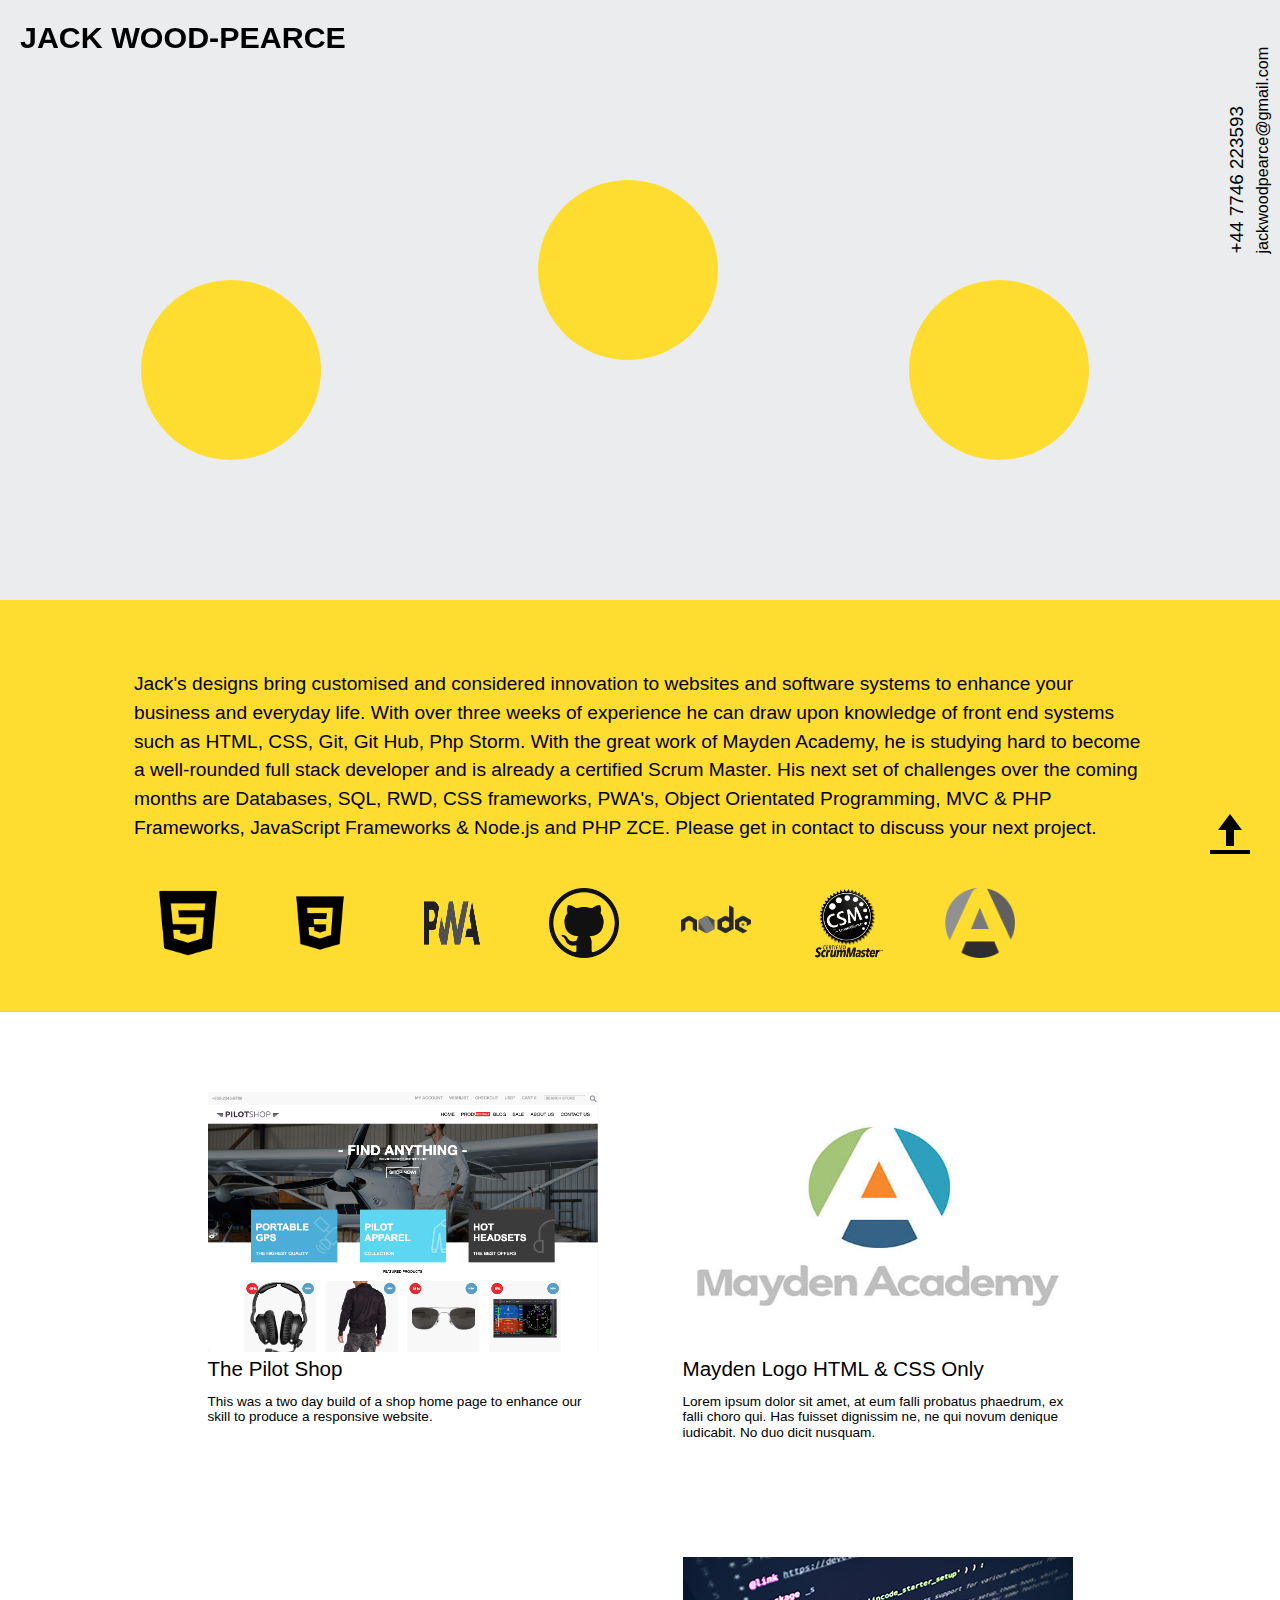
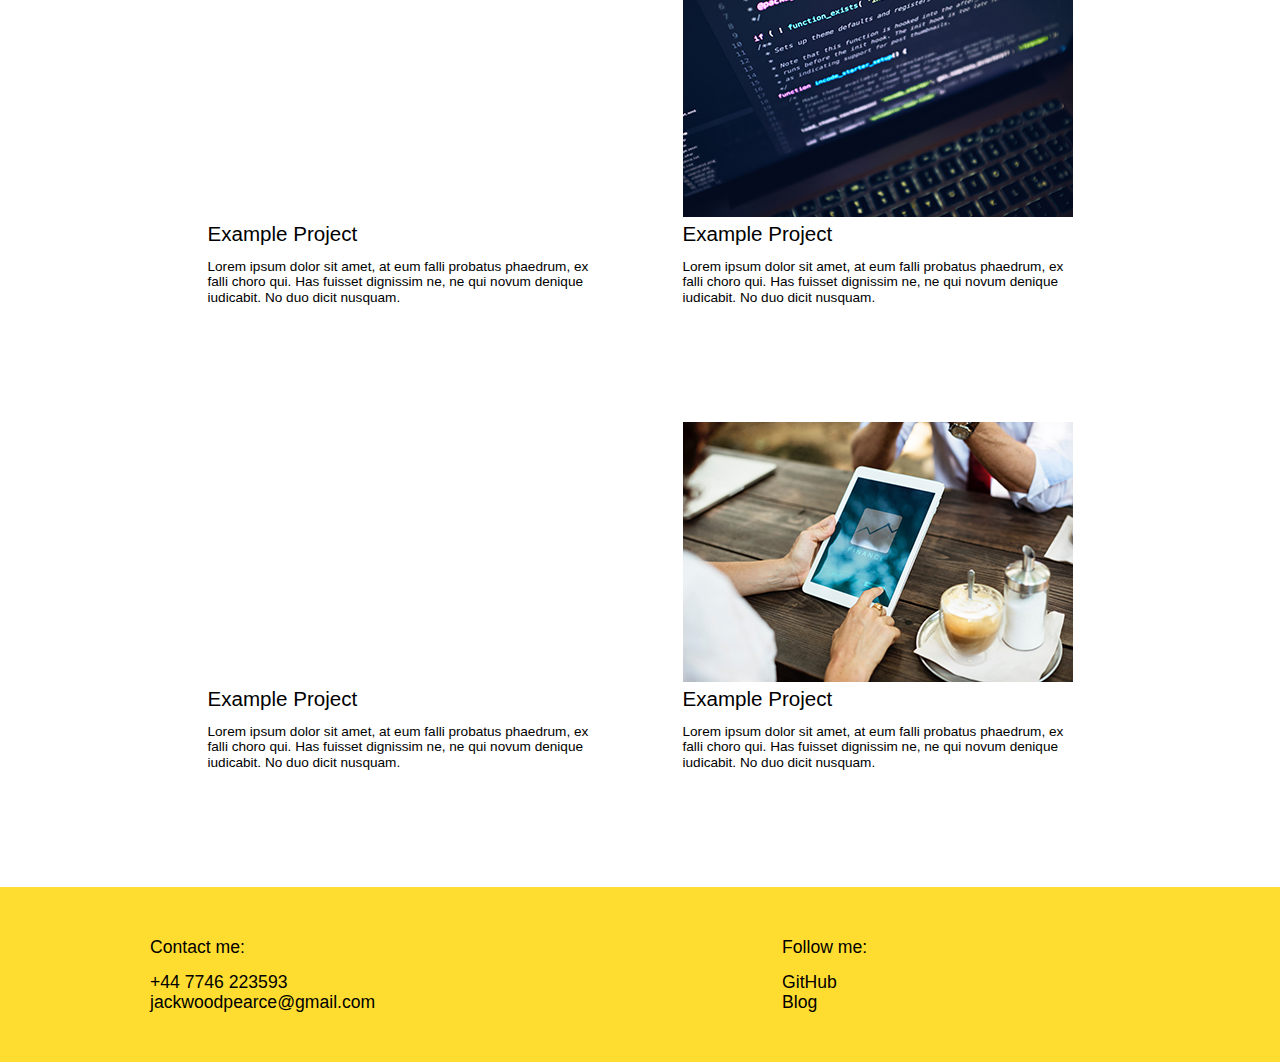
==== commit 50dd89e9: "addion of mailto: links on the emails both on the header and footer. Styling changes for said a tags" ====
--- a/index.html
+++ b/index.html
@@ -15,13 +15,24 @@
     </nav>
     <div class="phone">
         <h3>+44 7746 223593</h3>
-        <h3>jackwoodpearce@gmail.com</h3>
+        <a class="phone-atag" href="mailto:jackwoodpearce@gmail.com?Subject=Website%20enquiry"
+           target="_blank">jackwoodpearce@gmail.com</a>
     </div>
     <a href="#home" class="side-tab"><img src="assets/up-arrow.png" alt="up arrow"></a>
 </header>
 <section>
     <div id="about">
-        Jack's designs bring customised and considered innovation to websites and software systems to enhance your business and everyday life. With over three weeks of experience he can draw upon knowledge of front end systems such as HTML, CSS, Git, Git Hub, Php Storm. With the great work of Mayden Academy, he is studying hard to become a well-rounded full stack developer and is already a certified Scrum Master. His next set of challenges over the coming months are Databases, SQL, RWD, CSS frameworks, PWA's, Object Orientated Programming, MVC & PHP Frameworks, JavaScript Frameworks & Node.js and PHP ZCE. Please get in contact to discuss your next project.
+        Jack's designs bring customised and considered innovation to
+        websites and software systems to enhance your business and
+        everyday life. With over three weeks of experience he can draw
+        upon knowledge of front end systems such as HTML, CSS, Git,
+        Git Hub, Php Storm. With the great work of Mayden Academy,
+        he is studying hard to become a well-rounded full stack developer
+        and is already a certified Scrum Master. His next set of challenges
+        over the coming months are Databases, SQL, RWD, CSS frameworks,
+        PWA's, Object Orientated Programming, MVC & PHP Frameworks,
+        JavaScript Frameworks & Node.js and PHP ZCE. Please get in
+        contact to discuss your next project.
     </div>
     <div class="icons">
         <div><img src="assets/icons8-html.png" alt="html icon"></div>
@@ -39,45 +50,58 @@
             <div class="img-holder"><img src="assets/pilot-shop.png" alt="pilot shop screen shot"></div>
             <div class="txt-holder">
                 <h3>The Pilot Shop</h3>
-                <p>This was a two day build of a shop home page to enhance our skill to produce a responsive website.</p>
+                <p>This was a two day build of a shop home page to enhance
+                    our skill to produce a responsive website.</p>
             </div>
         </article>
         <article>
             <div class="img-holder"><img src="assets/mayden-logo.jpg" alt="mayden academy logo"></div>
             <div class="txt-holder">
-                <h3>Mayden Logo HTML & CSS Only</h3>
-                <p>Lorem ipsum dolor sit amet, at eum falli probatus phaedrum, ex falli choro qui. Has fuisset dignissim ne, ne qui novum denique iudicabit. No duo dicit nusquam.</p>
+                <h3>Mayden Logo HTML &amp; CSS Only</h3>
+                <p>Lorem ipsum dolor sit amet, at eum falli probatus phaedrum,
+                    ex falli choro qui. Has fuisset dignissim ne, ne qui novum
+                    denique iudicabit. No duo dicit nusquam.</p>
             </div>
         </article>
         <article>
-            <div class="img-holder"><video autoplay muted loop class="portfolio-video">
+            <div class="img-holder"><video autoplay muted loop playsinline
+                                           poster="assets/roller-coaster-large.gif" class="portfolio-video">
                 <input type="button" value="Play" onclick="assets/roller-coaster.mp4.play()">
                 <source src="assets/roller-coaster.mp4" type="video/mp4"></div>
             <div class="txt-holder">
                 <h3>Example Project</h3>
-                <p>Lorem ipsum dolor sit amet, at eum falli probatus phaedrum, ex falli choro qui. Has fuisset dignissim ne, ne qui novum denique iudicabit. No duo dicit nusquam.</p>
+                <p>Lorem ipsum dolor sit amet, at eum falli probatus phaedrum,
+                    ex falli choro qui. Has fuisset dignissim ne, ne qui novum
+                    denique iudicabit. No duo dicit nusquam.</p>
             </div>
         </article>
         <article>
             <div class="img-holder"><img src="assets/place-holder.jpg" alt="computer screen showing code"></div>
             <div class="txt-holder">
                 <h3>Example Project</h3>
-                <p>Lorem ipsum dolor sit amet, at eum falli probatus phaedrum, ex falli choro qui. Has fuisset dignissim ne, ne qui novum denique iudicabit. No duo dicit nusquam.</p>
+                <p>Lorem ipsum dolor sit amet, at eum falli probatus phaedrum,
+                    ex falli choro qui. Has fuisset dignissim ne, ne qui novum
+                    denique iudicabit. No duo dicit nusquam.</p>
             </div>
         </article>
         <article>
-            <div class="img-holder"><video autoplay muted loop class="portfolio-video">
+            <div class="img-holder"><video autoplay muted loop playsinline
+                                           poster="assets/typing.gif" class="portfolio-video">
                 <source src="assets/typing.mp4" type="video/mp4"></div>
             <div class="txt-holder">
                 <h3>Example Project</h3>
-                <p>Lorem ipsum dolor sit amet, at eum falli probatus phaedrum, ex falli choro qui. Has fuisset dignissim ne, ne qui novum denique iudicabit. No duo dicit nusquam.</p>
+                <p>Lorem ipsum dolor sit amet, at eum falli probatus phaedrum,
+                    ex falli choro qui. Has fuisset dignissim ne, ne qui novum
+                    denique iudicabit. No duo dicit nusquam.</p>
             </div>
         </article>
         <article>
             <div class="img-holder"><img src="assets/ipad.jpg" alt="woman holding an ipad"></div>
             <div class="txt-holder">
                 <h3>Example Project</h3>
-                <p>Lorem ipsum dolor sit amet, at eum falli probatus phaedrum, ex falli choro qui. Has fuisset dignissim ne, ne qui novum denique iudicabit. No duo dicit nusquam.</p>
+                <p>Lorem ipsum dolor sit amet, at eum falli probatus phaedrum,
+                    ex falli choro qui. Has fuisset dignissim ne, ne qui novum
+                    denique iudicabit. No duo dicit nusquam.</p>
             </div>
     </div>
 </main>
@@ -85,7 +109,8 @@
         <div class="contact-box">
             <div class="contact-head">Contact me:</div>
             <div>+44 7746 223593</div>
-            <div>jackwoodpearce@gmail.com</div>
+            <a class="phone-atag" href="mailto:jackwoodpearce@gmail.com?Subject=Website%20enquiry"
+               target="_blank">jackwoodpearce@gmail.com</a>
         </div >
         <div class="contact-box">
             <div class="contact-head">Follow me:</div>
--- a/styles.css
+++ b/styles.css
@@ -74,7 +74,7 @@
 }
 
 [class|=nav]:hover {
-    background-color: black;
+    background-color: #000000;
     color: #FFDD30;
     transition:  .1s;
 }
@@ -94,9 +94,16 @@
     transition:  .7s;
 }
 
-h3 {
+h3,
+.phone-atag {
     font-weight: normal;
     margin: 5px 0;
+    text-decoration: none;
+    color: #000000;
+}
+
+.phone-atag:hover {
+    color: #ABB2B9;
 }
 
 .side-tab {
